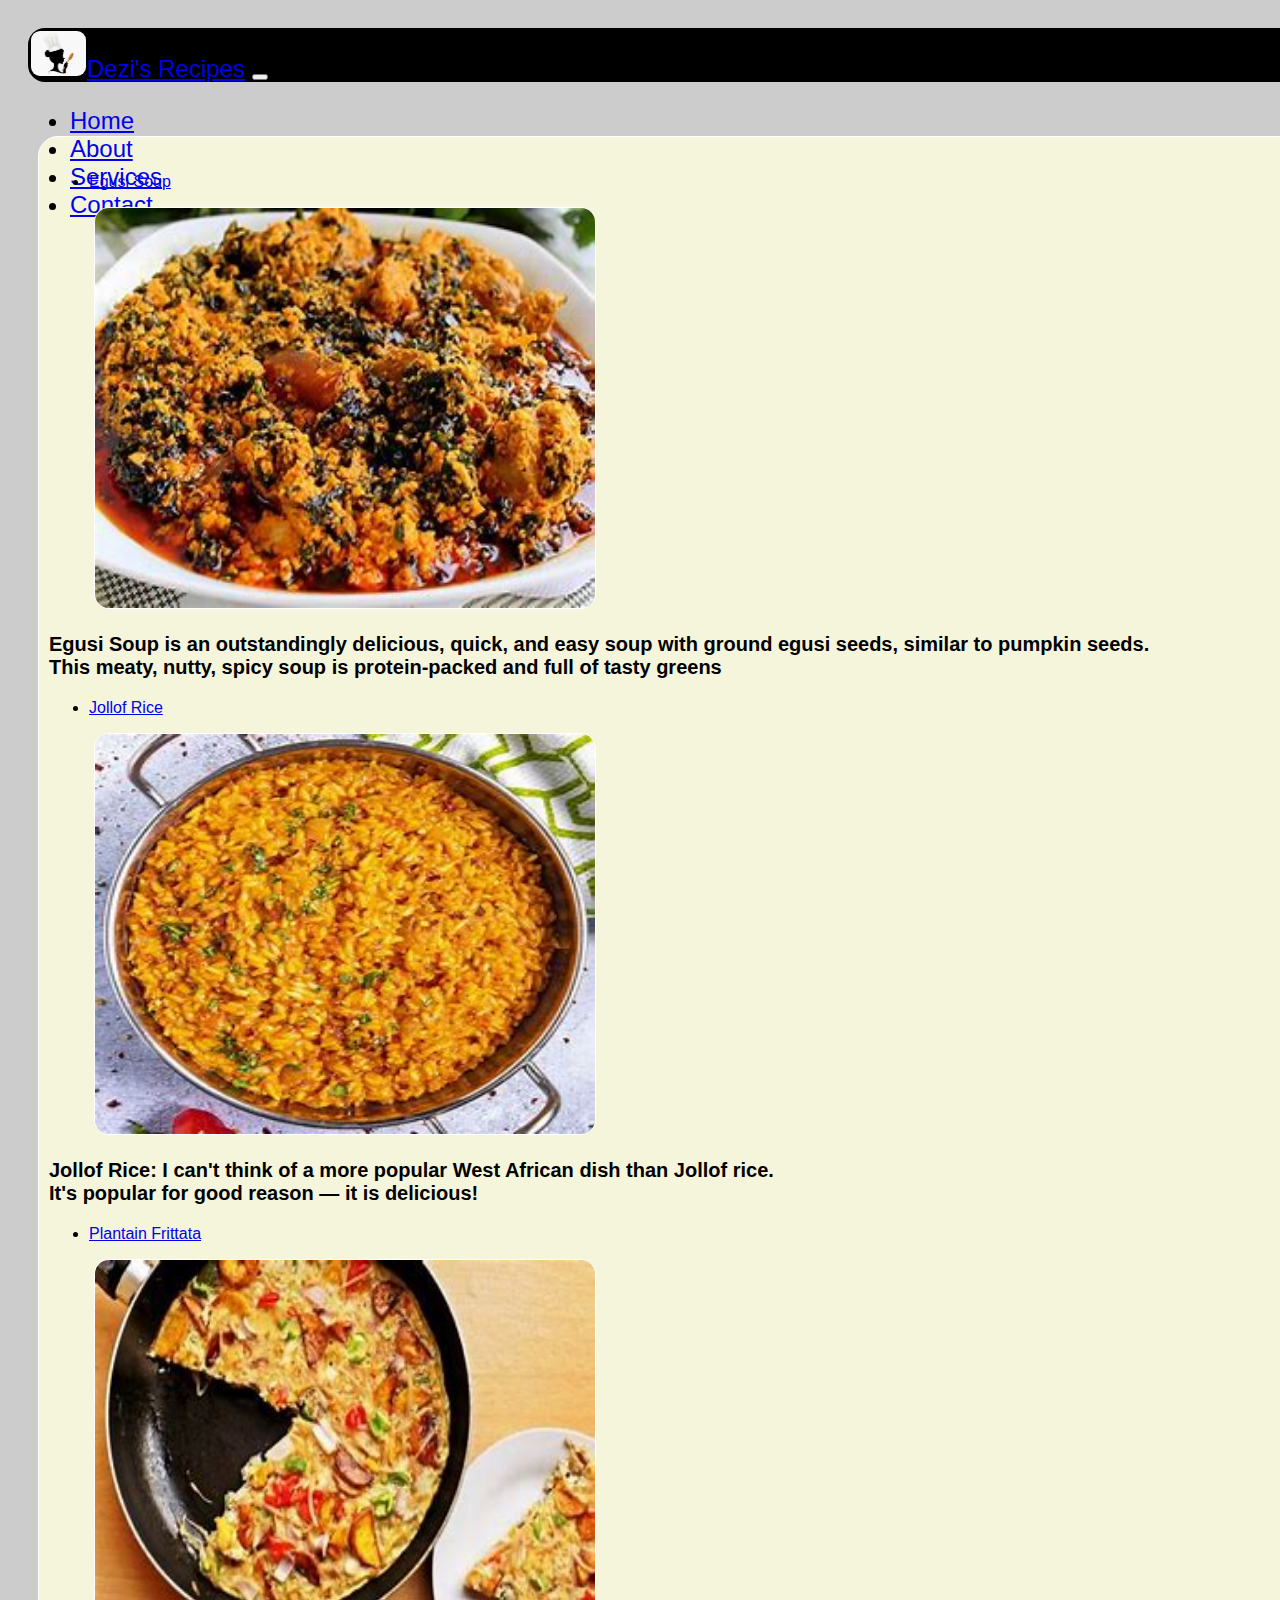
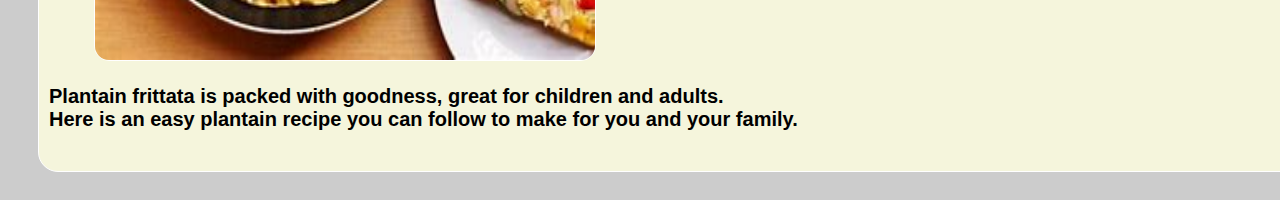
==== Odin's recipe/index.html @ ce341a3b "Add files via upload" ====
<!DOCTYPE html>
<html lang="en">
<head>
    <meta charset="UTF-8">
    <meta http-equiv="X-UA-Compatible" content="IE=edge">
    <meta name="viewport" content="width=device-width, initial-scale=1.0" maximum-scale="1.0">

    <link href="https://cdn.jsdelivr.net/npm/bootstrap@5.0.2/dist/css/bootstrap.min.css" rel="stylesheet" integrity="sha384-EVSTQN3/azprG1Anm3QDgpJLIm9Nao0Yz1ztcQTwFspd3yD65VohhpuuCOmLASjC" crossorigin="anonymous">
	<script src="https://cdn.jsdelivr.net/npm/bootstrap@5.0.2/dist/js/bootstrap.bundle.min.js" integrity="sha384-MrcW6ZMFYlzcLA8Nl+NtUVF0sA7MsXsP1UyJoMp4YLEuNSfAP+JcXn/tWtIaxVXM" crossorigin="anonymous"></script>

	<script src="https://cdn.jsdelivr.net/npm/@popperjs/core@2.9.2/dist/umd/popper.min.js" integrity="sha384-IQsoLXl5PILFhosVNubq5LC7Qb9DXgDA9i+tQ8Zj3iwWAwPtgFTxbJ8NT4GN1R8p" crossorigin="anonymous"></script>
    <script src="https://cdn.jsdelivr.net/npm/bootstrap@5.0.2/dist/js/bootstrap.min.js" integrity="sha384-cVKIPhGWiC2Al4u+LWgxfKTRIcfu0JTxR+EQDz/bgldoEyl4H0zUF0QKbrJ0EcQF" crossorigin="anonymous"></script>
    <title>Recipe for different Delicasies</title>
    <link rel="stylesheet" type="text/css" href="index.css">
</head>
<body>
    
   <!--navbar-->
    <nav class="navbar navbar-expand-lg fixed-top navbarScroll">
		<div class="container">
			<a class="navbar-brand" href="#"><img src="Recipes/images/chef.jpg">Dezi's Recipes</a>
			<button class="navbar-toggler" type="button" data-bs-toggle="collapse" data-bs-target="#navbarSupportedContent" aria-controls="navbarSupportedContent" aria-expanded="false" aria-label="toggle-navigation">
				<span class="navbar-toggler-icon"></span>
			</button>
			  <div class="collapse navbar-collapse" id="navbarSupportedContent">
			  	<ul class="navbar-nav ms-auto">
			  		<li class="nav-item active">
			  			<a class="nav-link" href="#home">Home</a>
			  		</li>

			  		<li class="nav-item">
			  			<a class="nav-link" href="#about">About</a>
			  		</li>

			  		<li class="nav-item">
			  			<a class="nav-link" href="#services">Services</a>
                    </li>

			  		<li class="nav-item">
			  			<a class="nav-link" href="#contact">Contact</a>
			  		</li>			  	
			  		
			  	</ul>
			  </div>
			
		</div>
</nav>
<br>
<br>
<br>   
<div class="content">
    <ul>
    <li><a href="Recipes/Egusi.html">Egusi Soup</a></li>
    </ul>
    <img src="Recipes/images/food.jpg">
    <p> Egusi Soup is an outstandingly delicious, quick, and easy soup with ground egusi seeds, similar to pumpkin seeds.<br> This meaty, nutty, spicy soup is protein-packed and full of tasty greens</p>
     
    <ul>
    <li><a href="Recipes/Jollof.html">Jollof Rice</a></li>
    </ul>
    <img src="Recipes/images/potrice.jpg">
    <p>Jollof Rice: I can't think of a more popular West African dish than Jollof rice.<br> It's popular for good reason — it is delicious!</p>
   
    <ul>
    <li><a href="Recipes/Frittata.html">Plantain Frittata</a></li>
    </ul>
    <img src="Recipes/images/frittata.jpg">
    <p>Plantain frittata is packed with goodness, great for children and adults.<br> Here is an easy plantain recipe you can follow to make for you and your family.</p>
</div>    
</body>
</html>
---- Odin's recipe/index.css ----
body{
    background-color: #ccc;
    font-family: 'Franklin Gothic Medium', 'Arial Narrow', Arial, sans-serif;
    padding: 20px;
   
}
.container{
    width: 1500px;
    background-color: black;
    font-family: Impact, Haettenschweiler, 'Arial Narrow Bold', sans-serif;
    font-size: 24px;
    height: 50px;
    border: 2px solid black;
    border-radius: 17px;
}
.container img{
    width: 55px;
    height: 45px;
    border: 1px solid black;
    border-radius: 10px;
}
.content{

    width: 1500px;
    background-color: beige;
    border: 1px solid #fff;
    border-radius: 20px;
    padding: 20px 10px 20px 10px;
    margin-left: 10px;

}
.content img{
    width: 500px;
    height: 400px;
    margin-left: 45px;
    border: 1px solid #fff;
    border-radius: 15px;
    
}
.content p{
    font-size: 20px;
    font-weight: bold;
}
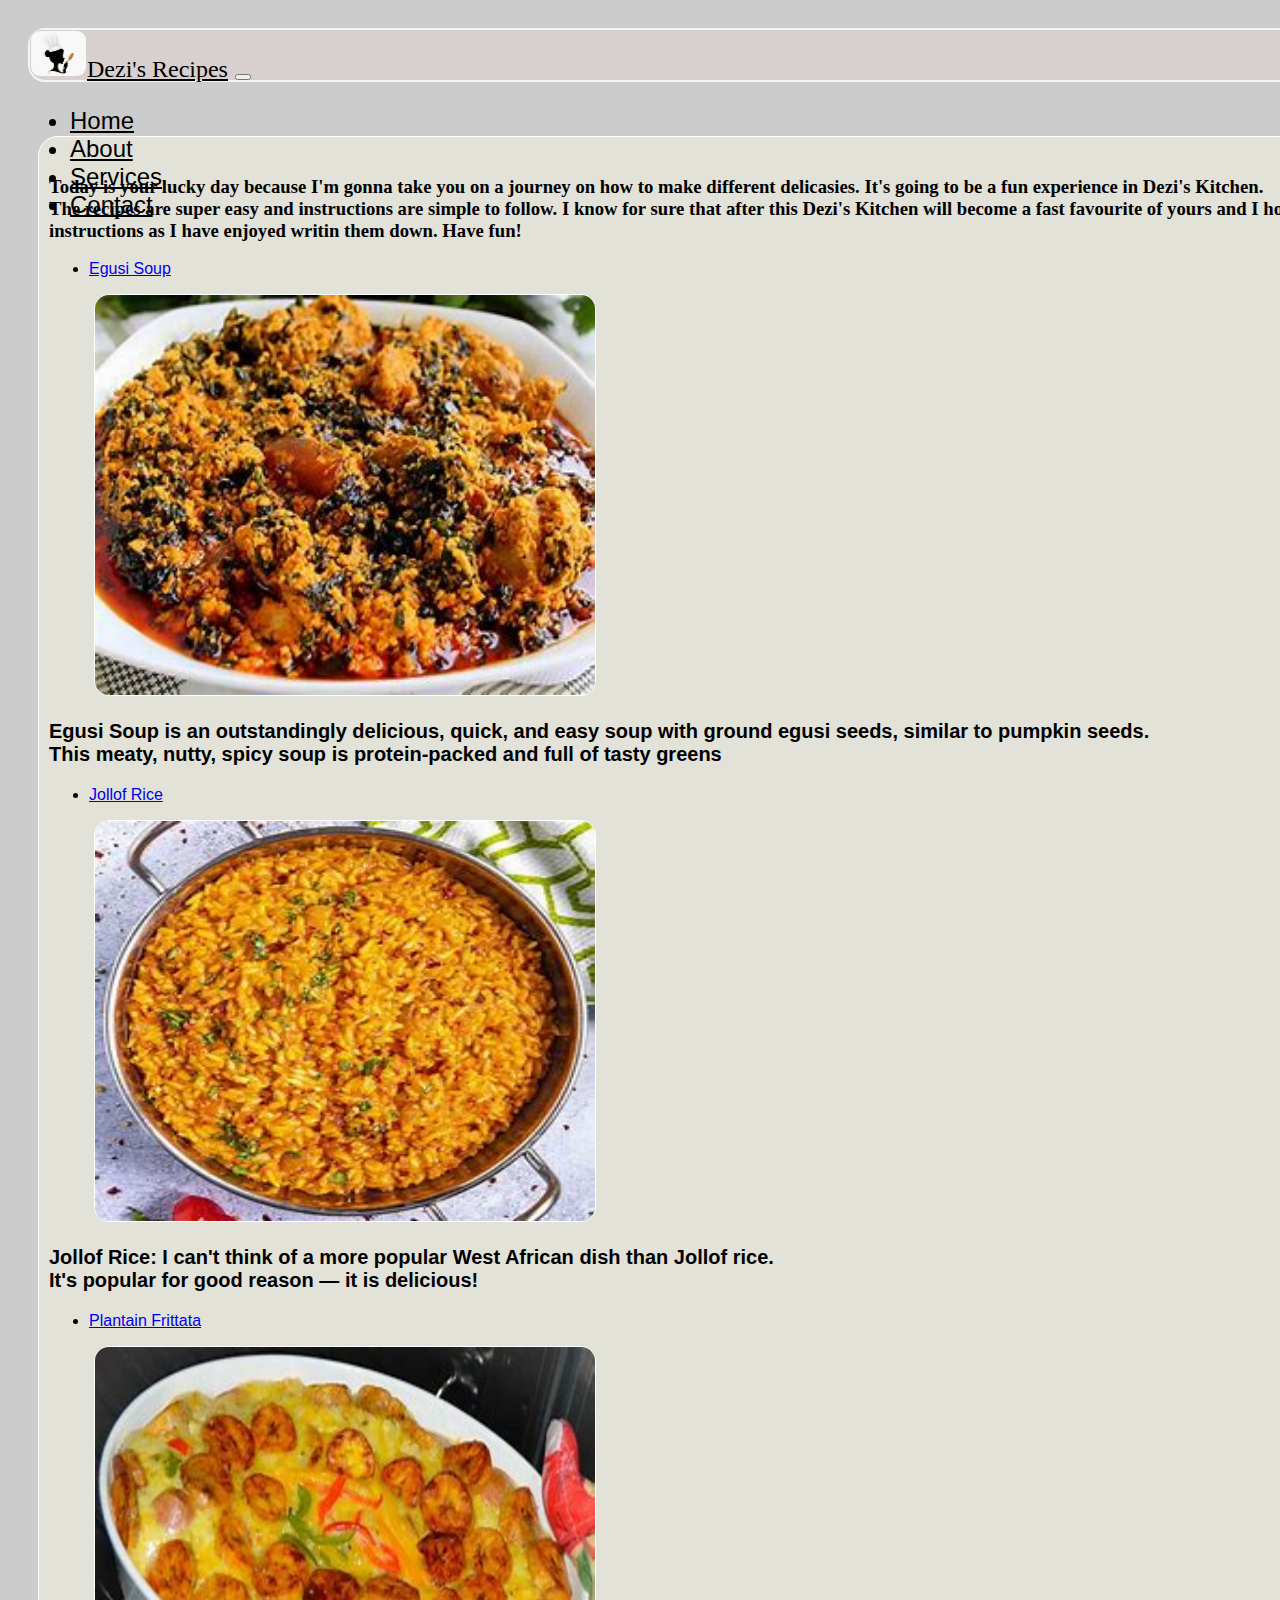
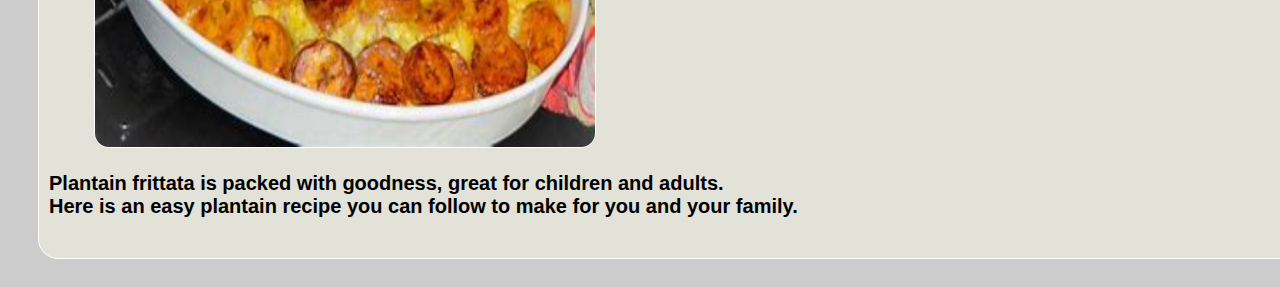
==== commit 1599b839: "Add files via upload" ====
--- a/Odin's recipe/index.html
+++ b/Odin's recipe/index.html
@@ -49,6 +49,8 @@
 <br>
 <br>   
 <div class="content">
+    <h3>Today is your lucky day because I'm gonna take you on a journey on how to make different delicasies. It's going to be a fun experience in <strong>Dezi's Kitchen.</strong> <br>  The recipes are super easy and instructions are simple to follow. I know for sure that after this Dezi's Kitchen will become a fast favourite of yours and I hope you enjoy following the instructions as I have enjoyed writin them down. Have fun!</h3>
+    
     <ul>
     <li><a href="Recipes/Egusi.html">Egusi Soup</a></li>
     </ul>
--- a/Odin's recipe/index.css
+++ b/Odin's recipe/index.css
@@ -6,23 +6,35 @@
 }
 .container{
     width: 1500px;
-    background-color: black;
+    background-color: rgb(216, 207, 207);
     font-family: Impact, Haettenschweiler, 'Arial Narrow Bold', sans-serif;
     font-size: 24px;
     height: 50px;
-    border: 2px solid black;
+    border: 2px solid whitesmoke;
     border-radius: 17px;
+}
+h3{
+    font-weight: bold;
+    font-family: 'Lucida Sans';
+}
+.navbar-brand{
+    color: black;
+    font-family: cursive;
+}
+.nav-link{
+    color: black;
 }
 .container img{
     width: 55px;
     height: 45px;
-    border: 1px solid black;
+    border: 1px solid rgb(216, 207, 207);
     border-radius: 10px;
 }
+
 .content{
 
     width: 1500px;
-    background-color: beige;
+    background-color: rgb(226, 226, 217);
     border: 1px solid #fff;
     border-radius: 20px;
     padding: 20px 10px 20px 10px;
@@ -41,3 +53,5 @@
     font-size: 20px;
     font-weight: bold;
 }
+
+
